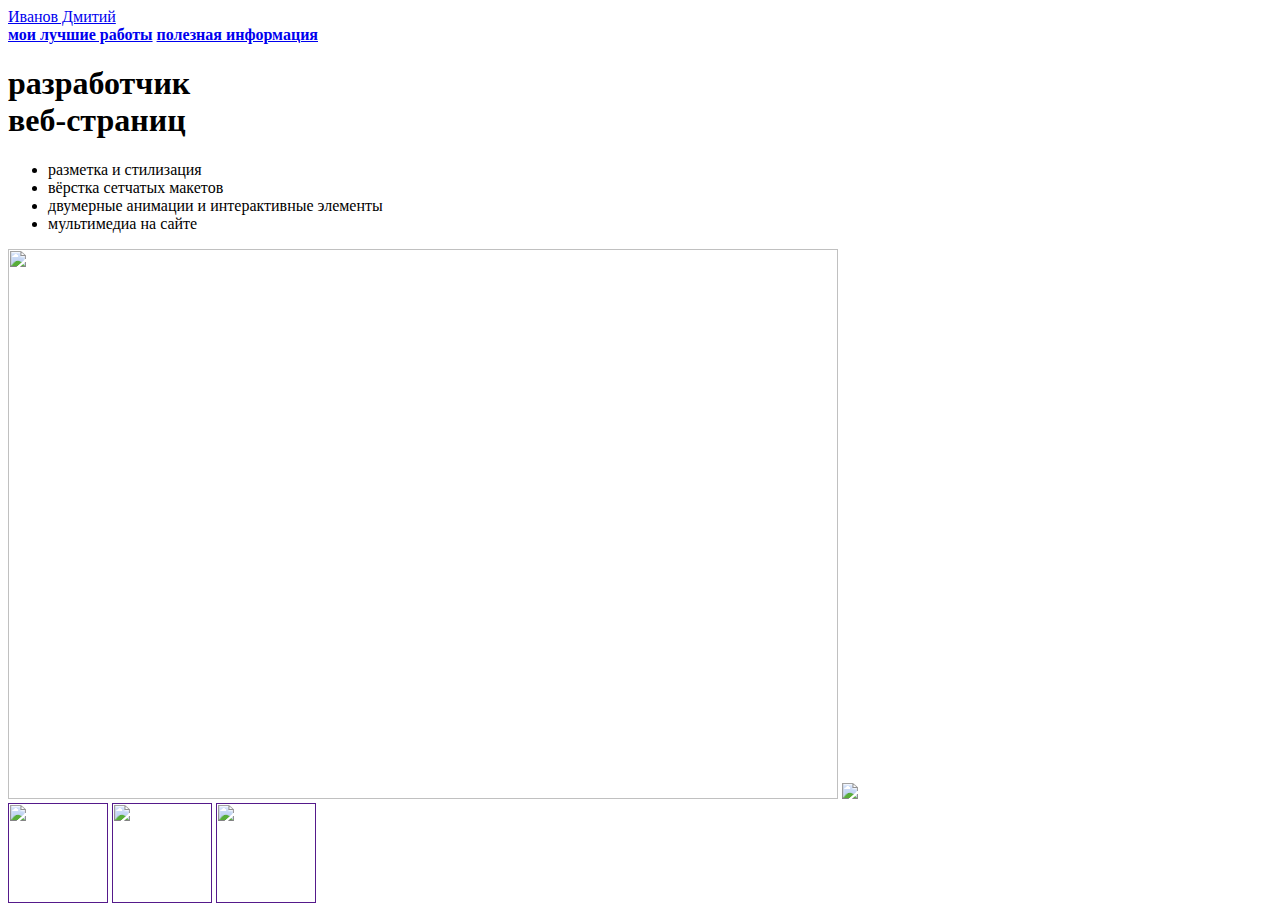
==== index.html @ 71838dc2 "Create index.html" ====
<html>
  <head>
    <title>Иванов Дмитий</title>
    <link rel="stylesheet" href="style.css"/>
  </head>
  <body>
    <header>
      <a class="link-header" href="leonov.html">Иванов Дмитий</a>
    </header>
    <main>
      <nav>
        <a class="link-nav" href="mysites.html"><b>мои лучшие работы</b></a>
        <a class="link-nav" href="info.html"><b>полезная информация</b></a>
      </nav>
      <h1>разработчик<br/>веб-страниц</h1>
      <ul>
      <li>разметка и стилизация</li>
      <li>вёрстка сетчатых макетов</li>
      <li>двумерные анимации и интерактивные элементы</li>
      <li>мультимедиа на сайте</li>
      </ul>
      <img src="/uploads/2021/04/carousel-1684591_0_1618254197.svg" width="830px" height="550px"/>
      <img src="https://png.pngtree.com/png-vector/20190604/ourmid/pngtree-personal-computer-vector-design-png-image_1263156.jpg"/>
    </main>
    <footer>
      <a class="social" href=""><img src="https://encrypted-tbn0.gstatic.com/images?q=tbn:ANd9GcQ75Q9EvClA_AXpsxkvrXrLRQS6iLAI-Y_MV9FKjZDSEw&s" width="100px" height="100px"/></a>
      <a class="social" href=""><img src="https://lenium.ru/wp-content/uploads/2021/11/vk-logo-new.jpg" width="100px" height="100px"/></a>
      <a class="social" href=""><img src="https://upload.wikimedia.org/wikipedia/commons/thumb/9/95/Instagram_logo_2022.svg/800px-Instagram_logo_2022.svg.png" width="100px" height="100px"/></a>
    </footer>
  </body>
</html>
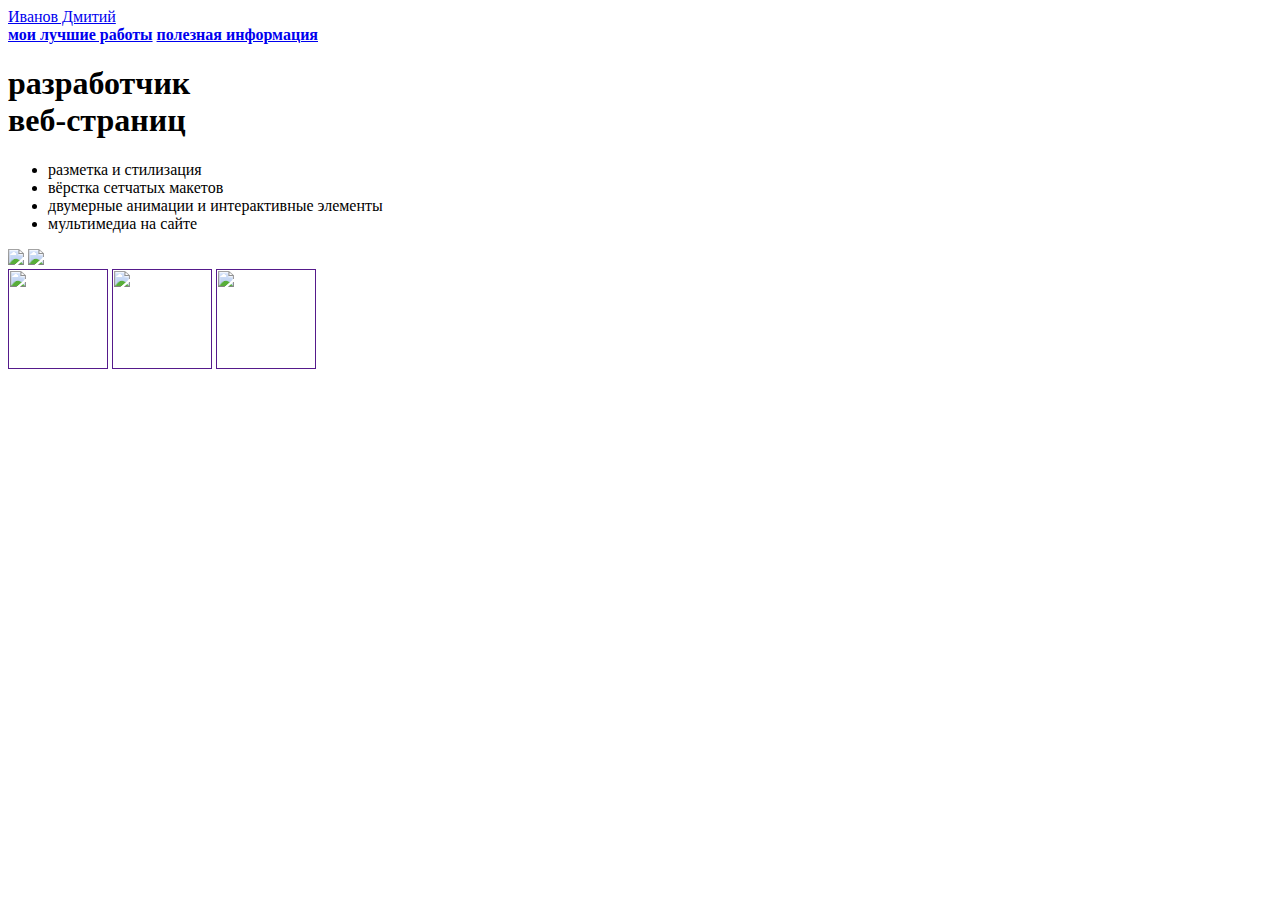
==== commit 76475c02: "Update index.html" ====
--- a/index.html
+++ b/index.html
@@ -19,7 +19,7 @@
       <li>двумерные анимации и интерактивные элементы</li>
       <li>мультимедиа на сайте</li>
       </ul>
-      <img src="/uploads/2021/04/carousel-1684591_0_1618254197.svg" width="830px" height="550px"/>
+      <img src="https://img.freepik.com/free-photo/laptop-with-white-screen-isolated-on-white-wall_231208-8594.jpg"/>
       <img src="https://png.pngtree.com/png-vector/20190604/ourmid/pngtree-personal-computer-vector-design-png-image_1263156.jpg"/>
     </main>
     <footer>
--- a/style.css
+++ b/style.css
@@ -0,0 +1,31 @@
+<html>
+  <head>
+    <title>My Sites</title>
+    <link rel="stylesheet" href="style.css"/>
+  </head>
+  <body>
+    <header>
+      <a class="link-header" href="index.html">Главная</a>
+    </header>
+    <main>
+      <h1>Мои сайты</h1>
+      <p class="text-big"><b>от конструктора Tilda до вёрстки на HTML и CSS</b></p>
+      <ol>
+
+      <p><li><a class="link-text" href="http://cat-home-with-love.tilda.ws/"><b>Сайт</b></a> кошачьего питомника из нескольких страниц был собран в Tilda</li></p>
+
+        <p><li><a class="link-text" href="https://kurs-ss-vilboa.github.io/-3-4-/"><b>Сайт</b></a> игровой студии, стили были написаны в атрибуте style</li></p>
+
+        <p><li><a class="link-text" href="https://nadvilboa.github.io/4-4-1/"><b>Сайт</b></a> магазина фейерверков, CSS-селекторы, файл стилей</li></p>
+      <p><li><a class="link-text" href="https://www.figma.com/file/yJ5xvz8KVMHojc2Z0R4Yh1/%D0%BC5%D1%834-%D0%BF%D1%80%D0%BE%D0%B5%D0%BA%D1%82?node-id=0%3A1"><b>Макет</b></a> многостраничного сайта, сделанный в Figma</li></p>
+        <p><li><a class="link-text" href="https://nadvilboa.github.io/5-4-1/"><b>Сайт</b></a> семьи Самойловых, вёрстка по макету, отступы</li></p>
+        <p>Бонус:<li> <a class="link-text" href="https://nadvilboa.github.io/-4-3_bonus/"><b>Сайт</b></a> турнира по киберспорту</li></p>
+      </ol>
+    </main>
+    <footer>
+      <a class="social" href=""><img src="https://encrypted-tbn0.gstatic.com/images?q=tbn:ANd9GcQ75Q9EvClA_AXpsxkvrXrLRQS6iLAI-Y_MV9FKjZDSEw&s" width="100px" height="100px"/></a>
+      <a class="social" href=""><img src="https://lenium.ru/wp-content/uploads/2021/11/vk-logo-new.jpg" width="100px" height="100px"/></a>
+      <a class="social" href=""><img src="https://upload.wikimedia.org/wikipedia/commons/thumb/9/95/Instagram_logo_2022.svg/800px-Instagram_logo_2022.svg.png" width="100px" height="100px"/></a>
+    </footer>
+  </body>
+</html>
